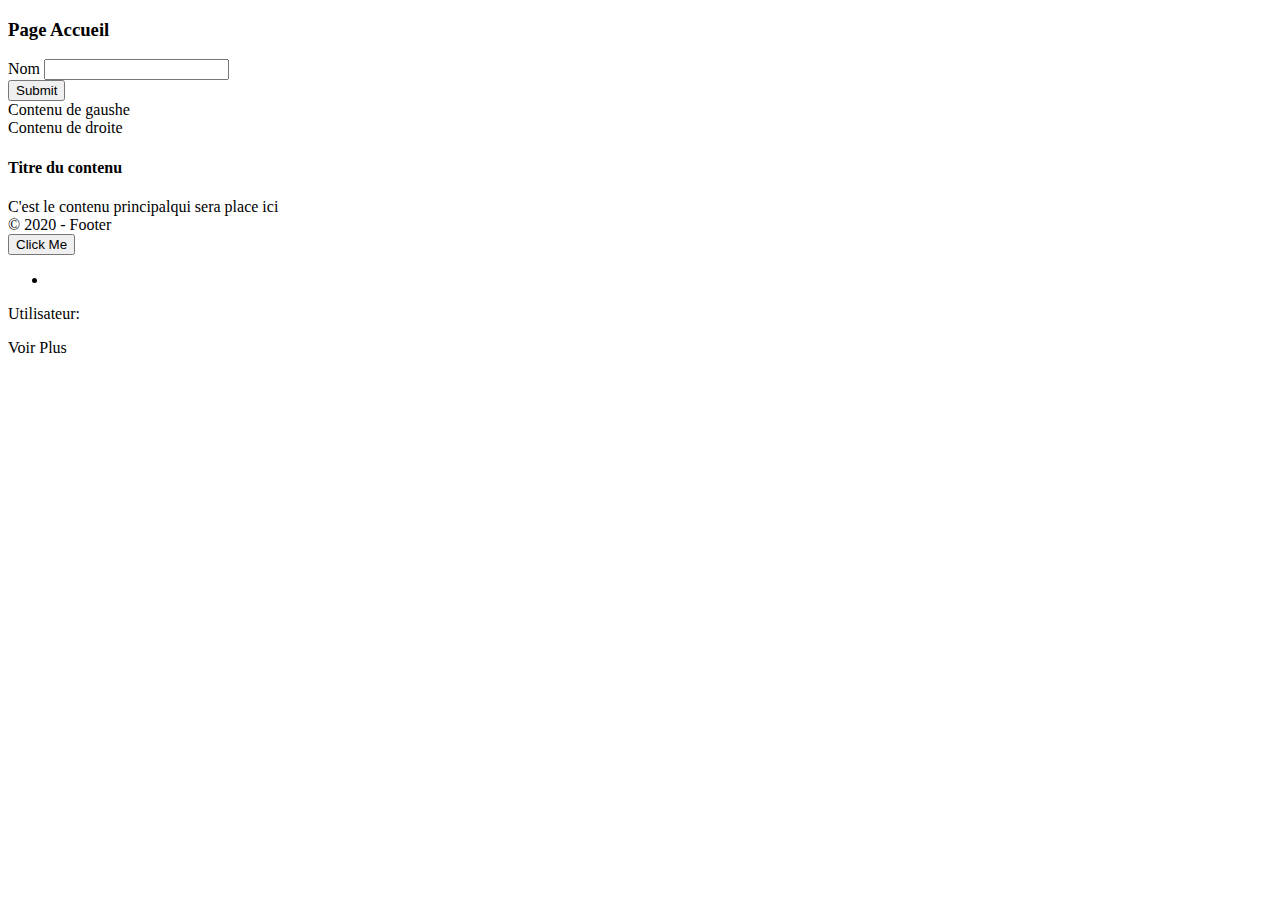
==== src/main/resources/templates/index.html @ 031caaf9 "spring boot thymeleaf" ====
<!DOCTYPE html>
<html xmlns:th="http://www.thymeleaf.org">
	<head th:replace="common/fragments :: header">
		<meta charset="ISO-8859-1">
		
		<title th:text="${title}"></title>
	</head>
	<body>
		<div th:replace="common/fragments :: navbar"></div>
		
		<div class="container">			
	
			<h3>Page Accueil</h3>
			
			<div>
				<form>
					<div class="form-group">
						<label for="nom">Nom</label>
						<input type="text" id="nom" class="form-control"/>
					</div>
					<button class="btn btn-danger">Submit</button>
				</form>
			</div>
			
			<div class="row">
				<div class="col-md-9">Contenu de gaushe</div>
				<div class="col-md-3">Contenu de droite</div>
			</div>
			
			<div class="card">
				<div class="card-header">
					<h4>Titre du contenu</h4>
				</div>
				<div class="card-body">
					C'est le contenu principalqui sera place ici
				</div>
				<div class="card-footer">
					&copy; 2020 - Footer
				</div>
			</div>
			<div>
				<button class="btn btn-primary">Click Me</button>
			</div>
			
			
			<ul th:each="n : ${names}">
				<li th:text="${n}"></li>
			</ul>
			<p>Utilisateur: <span th:text="${param.user}"></span></p>
			
			<div th:text="${estActif}? 'Bonjour' : 'Aurevoir'"></div>
			<p th:text="${u1.id} + ' ' + ${u1.nom}"></p>
			<div>
				<a th:href="@{'/users/' + ${u1.id}}">Voir Plus</a>
			</div>
		</div>
	</body>
</html>


<!-- localhost:8090/users/123 -->
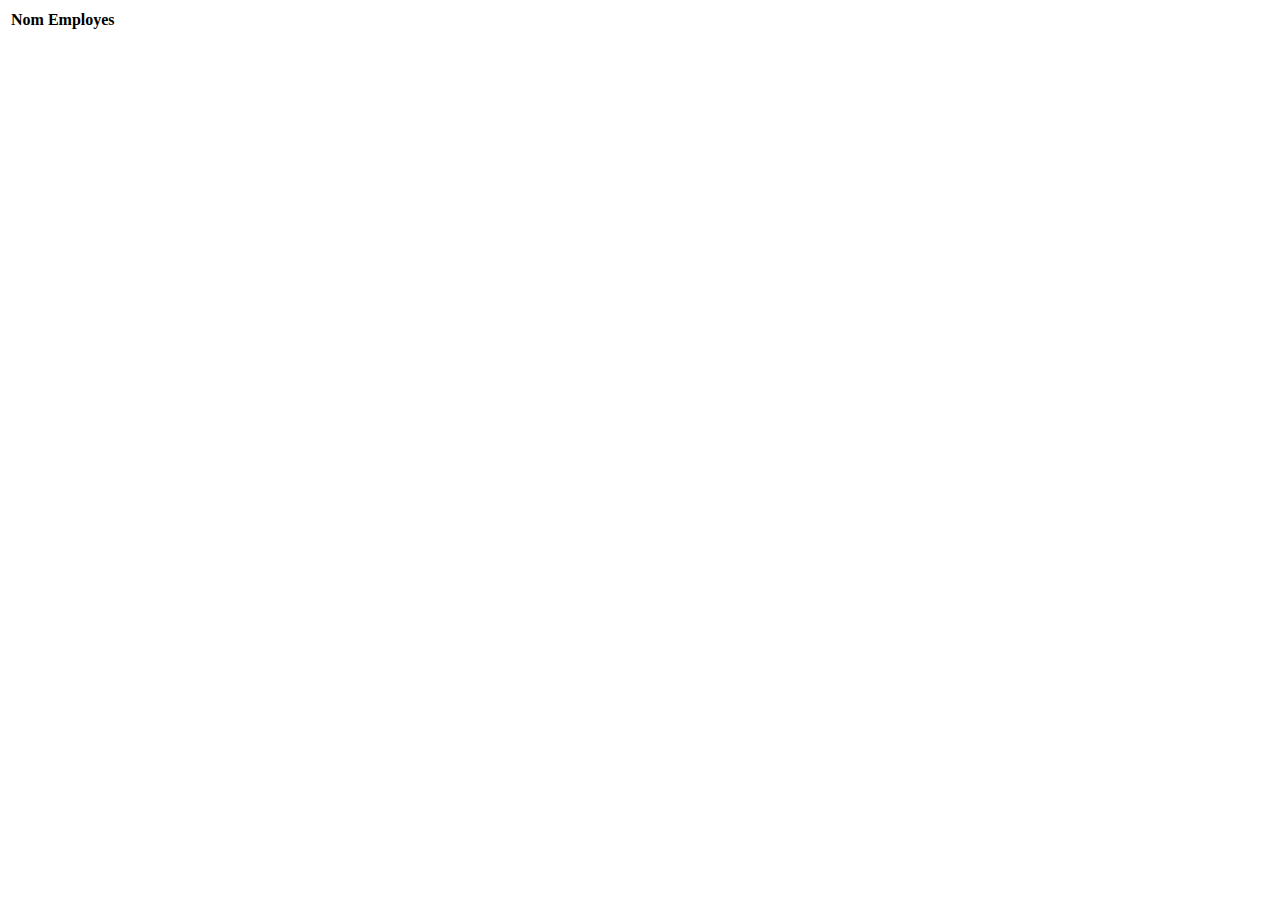
==== commit 0bc138cd: "liste departements" ====
--- a/src/main/resources/templates/index.html
+++ b/src/main/resources/templates/index.html
@@ -10,49 +10,21 @@
 		
 		<div class="container">			
 	
-			<h3>Page Accueil</h3>
+		<table class="table">
+			<thead>
+				<tr>
+					<th>Nom</th>
+					<th>Employes</th>
+				</tr>
+			</thead>
+			<tbody>
+				<tr th:each="dept : ${departements}">
+					<td th:text="${dept.nom}"></td>
+					<td th:text="${dept.employes.size()}"></td>
+				</tr>
+			</tbody>
+		</table>
 			
-			<div>
-				<form>
-					<div class="form-group">
-						<label for="nom">Nom</label>
-						<input type="text" id="nom" class="form-control"/>
-					</div>
-					<button class="btn btn-danger">Submit</button>
-				</form>
-			</div>
-			
-			<div class="row">
-				<div class="col-md-9">Contenu de gaushe</div>
-				<div class="col-md-3">Contenu de droite</div>
-			</div>
-			
-			<div class="card">
-				<div class="card-header">
-					<h4>Titre du contenu</h4>
-				</div>
-				<div class="card-body">
-					C'est le contenu principalqui sera place ici
-				</div>
-				<div class="card-footer">
-					&copy; 2020 - Footer
-				</div>
-			</div>
-			<div>
-				<button class="btn btn-primary">Click Me</button>
-			</div>
-			
-			
-			<ul th:each="n : ${names}">
-				<li th:text="${n}"></li>
-			</ul>
-			<p>Utilisateur: <span th:text="${param.user}"></span></p>
-			
-			<div th:text="${estActif}? 'Bonjour' : 'Aurevoir'"></div>
-			<p th:text="${u1.id} + ' ' + ${u1.nom}"></p>
-			<div>
-				<a th:href="@{'/users/' + ${u1.id}}">Voir Plus</a>
-			</div>
 		</div>
 	</body>
 </html>
